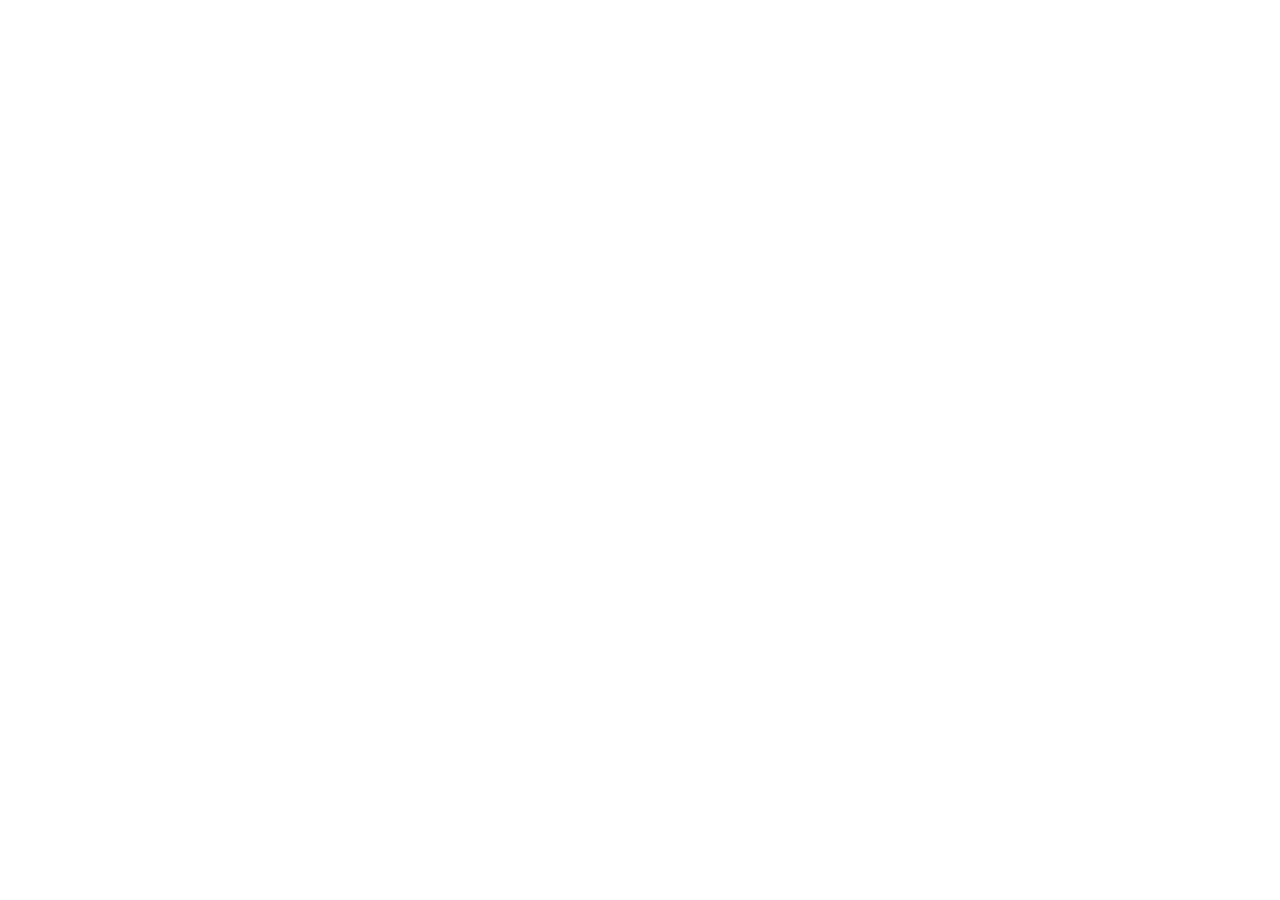
==== Parte 1/index.html @ 964099b9 "Agrega la estructura base de la parte 1" ====
<!DOCTYPE html>
<html lang="es">
<head>
  <meta charset="UTF-8">
  <meta name="viewport" content="width=device-width, initial-scale=1">
  <title>Floristería Pétalos</title>
  <link rel="stylesheet" href="estilos.css">
</head>
<body>
 
</body>
</html>
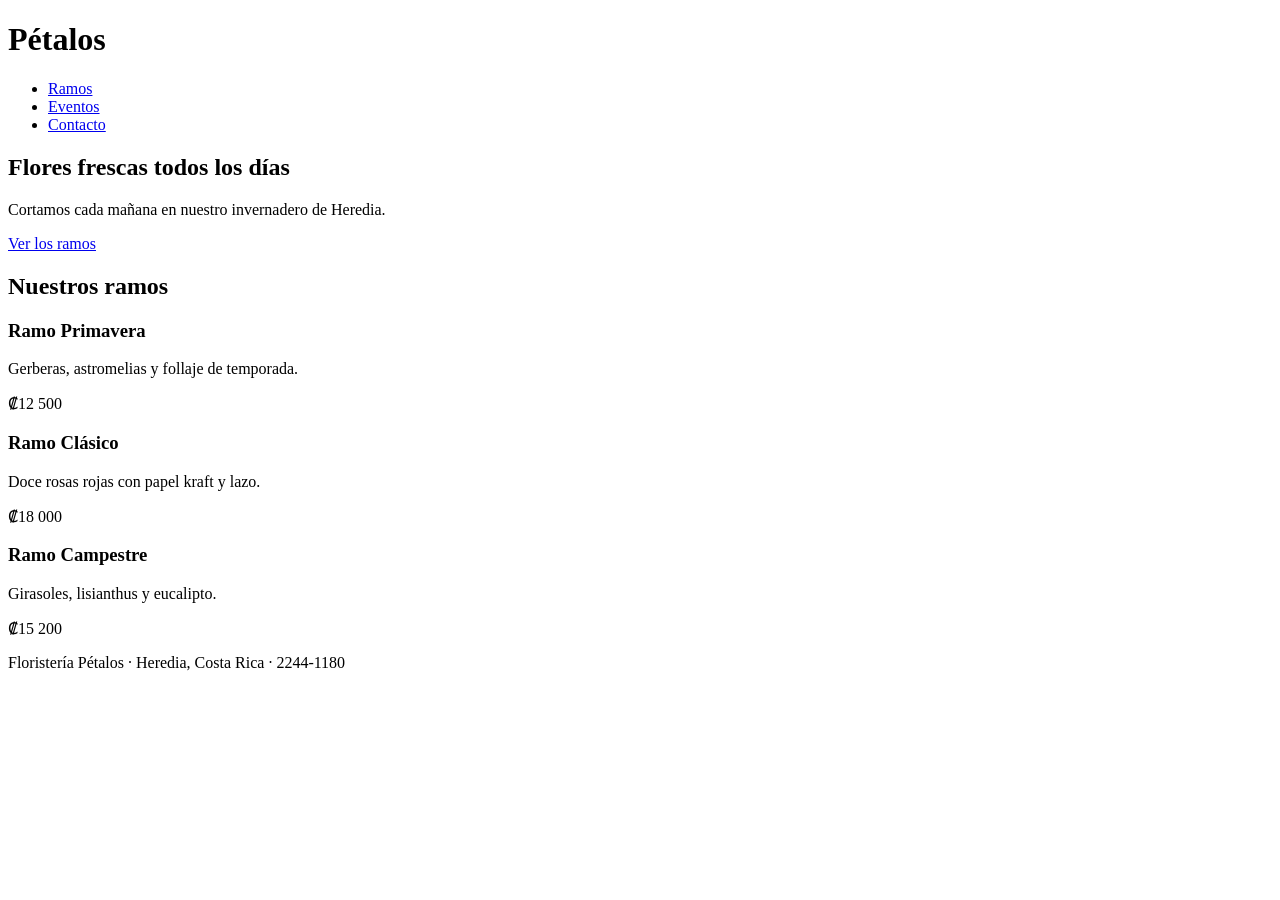
==== commit 58c74d31: "Agrega la estructura HTML completa de la pagina" ====
--- a/Parte 1/index.html
+++ b/Parte 1/index.html
@@ -1,12 +1,147 @@
 <!DOCTYPE html>
 <html lang="es">
+
 <head>
   <meta charset="UTF-8">
   <meta name="viewport" content="width=device-width, initial-scale=1">
   <title>Floristería Pétalos</title>
+
   <link rel="stylesheet" href="estilos.css">
 </head>
+
 <body>
- 
+
+  <!-- Encabezado de la página -->
+  <header class="barra">
+
+    <!-- Contenedor que limita el ancho del contenido -->
+    <div class="contenedor">
+
+      <!-- Nombre de la floristería -->
+      <h1 class="marca">Pétalos</h1>
+
+      <!-- Menú de navegación -->
+      <nav>
+        <ul class="menu">
+
+          <!-- Enlace hacia la sección de ramos -->
+          <li><a href="#ramos">Ramos</a></li>
+
+          <!-- Enlace hacia la sección de eventos -->
+          <li><a href="#">Eventos</a></li>
+
+          <!-- Enlace hacia la sección de contacto -->
+          <li><a href="#">Contacto</a></li>
+
+        </ul>
+      </nav>
+    </div>
+  </header>
+
+
+  <!-- Portada de la página -->
+  <section class="portada">
+
+    <!-- Contenedor de la portada -->
+    <div class="contenedor">
+
+      <!-- Título principal de la portada -->
+      <h2>Flores frescas todos los días</h2>
+
+      <!-- Descripción de la floristería -->
+      <p>
+        Cortamos cada mañana en nuestro invernadero de Heredia.
+      </p>
+
+      <!-- Enlace que tendrá apariencia de botón mediante CSS -->
+      <a href="#ramos" class="boton">Ver los ramos</a>
+
+    </div>
+  </section>
+
+
+  <!-- Contenido principal de la página -->
+  <main id="ramos">
+
+    <!-- Sección donde se muestran los ramos -->
+    <section class="ramos">
+
+      <!-- Contenedor que centra el contenido -->
+      <div class="contenedor">
+
+        <!-- Título de la sección -->
+        <h2>Nuestros ramos</h2>
+
+        <!-- Contenedor que organiza las tarjetas -->
+        <div class="grilla">
+
+
+          <!-- Primera tarjeta -->
+          <article class="tarjeta">
+
+            <!-- Nombre del primer ramo -->
+            <h3>Ramo Primavera</h3>
+
+            <!-- Descripción del primer ramo -->
+            <p>
+              Gerberas, astromelias y follaje de temporada.
+            </p>
+
+            <!-- Precio del primer ramo -->
+            <p class="precio">₡12 500</p>
+
+          </article>
+
+
+          <!-- Segunda tarjeta -->
+          <article class="tarjeta">
+
+            <!-- Nombre del segundo ramo -->
+            <h3>Ramo Clásico</h3>
+
+            <!-- Descripción del segundo ramo -->
+            <p>
+              Doce rosas rojas con papel kraft y lazo.
+            </p>
+
+            <!-- Precio del segundo ramo -->
+            <p class="precio">₡18 000</p>
+
+          </article>
+
+
+          <!-- Tercera tarjeta -->
+          <article class="tarjeta">
+
+            <!-- Nombre del tercer ramo -->
+            <h3>Ramo Campestre</h3>
+
+            <!-- Descripción del tercer ramo -->
+            <p>
+              Girasoles, lisianthus y eucalipto.
+            </p>
+
+            <!-- Precio del tercer ramo -->
+            <p class="precio">₡15 200</p>
+
+          </article>
+        </div>
+      </div>
+    </section>
+  </main>
+
+
+  <!-- Pie de página -->
+  <footer class="pie">
+
+    <!-- Contenedor del pie de página -->
+    <div class="contenedor">
+
+      <!-- Información de la floristería -->
+      <p>
+        Floristería Pétalos · Heredia, Costa Rica · 2244-1180
+      </p>
+    </div>
+  </footer>
 </body>
-</html>
+</html>
